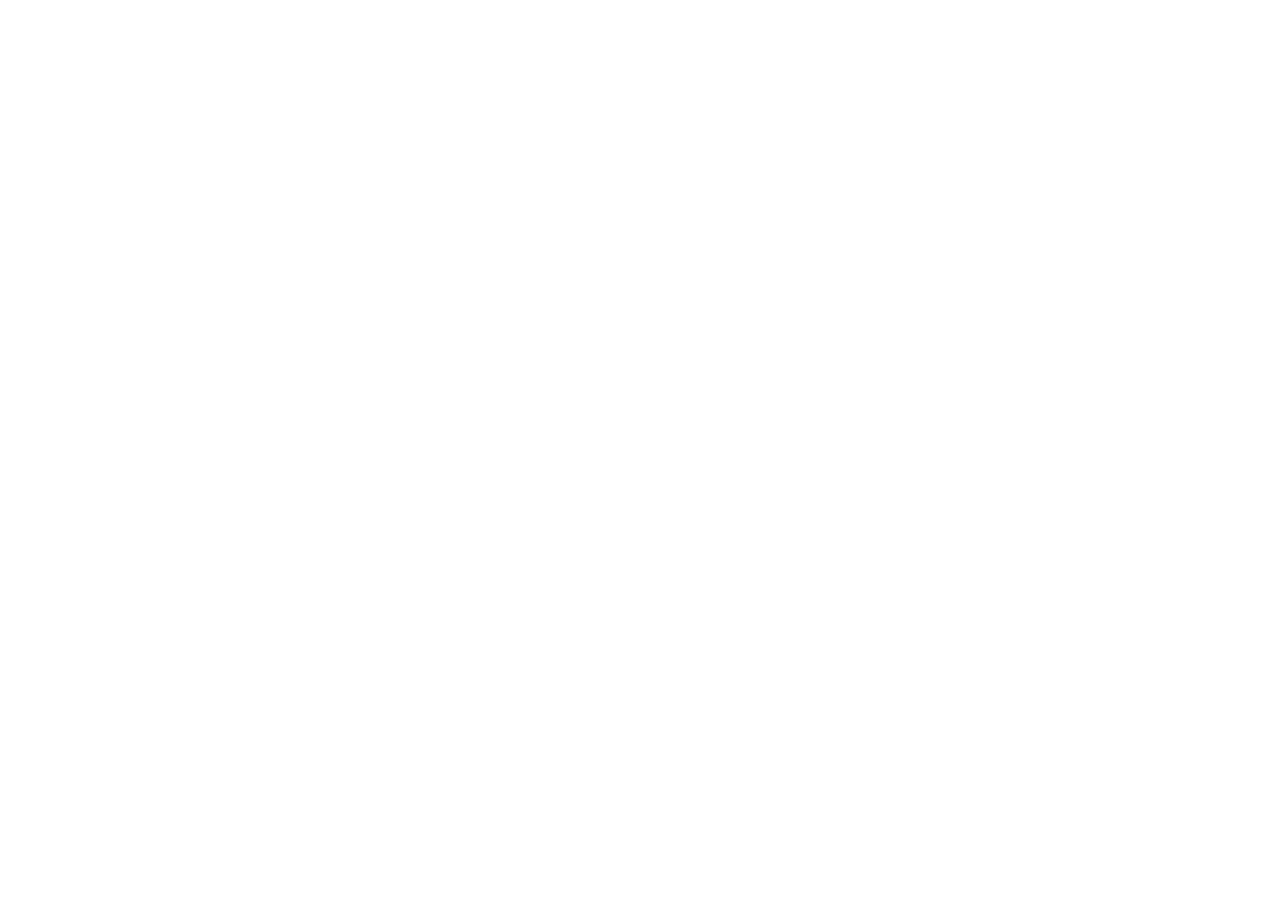
==== kriptografi/materi/kurva-eliptik.html @ c718a7fa "Initial commit" ====
<!DOCTYPE html>
<html lang="en">
<head>
    <meta charset="UTF-8">
    <meta http-equiv="X-UA-Compatible" content="IE=edge">
    <meta name="viewport" content="width=device-width, initial-scale=1.0">
    <title>Kurva Eliptik</title>
</head>
<body>
    
</body>
</html>
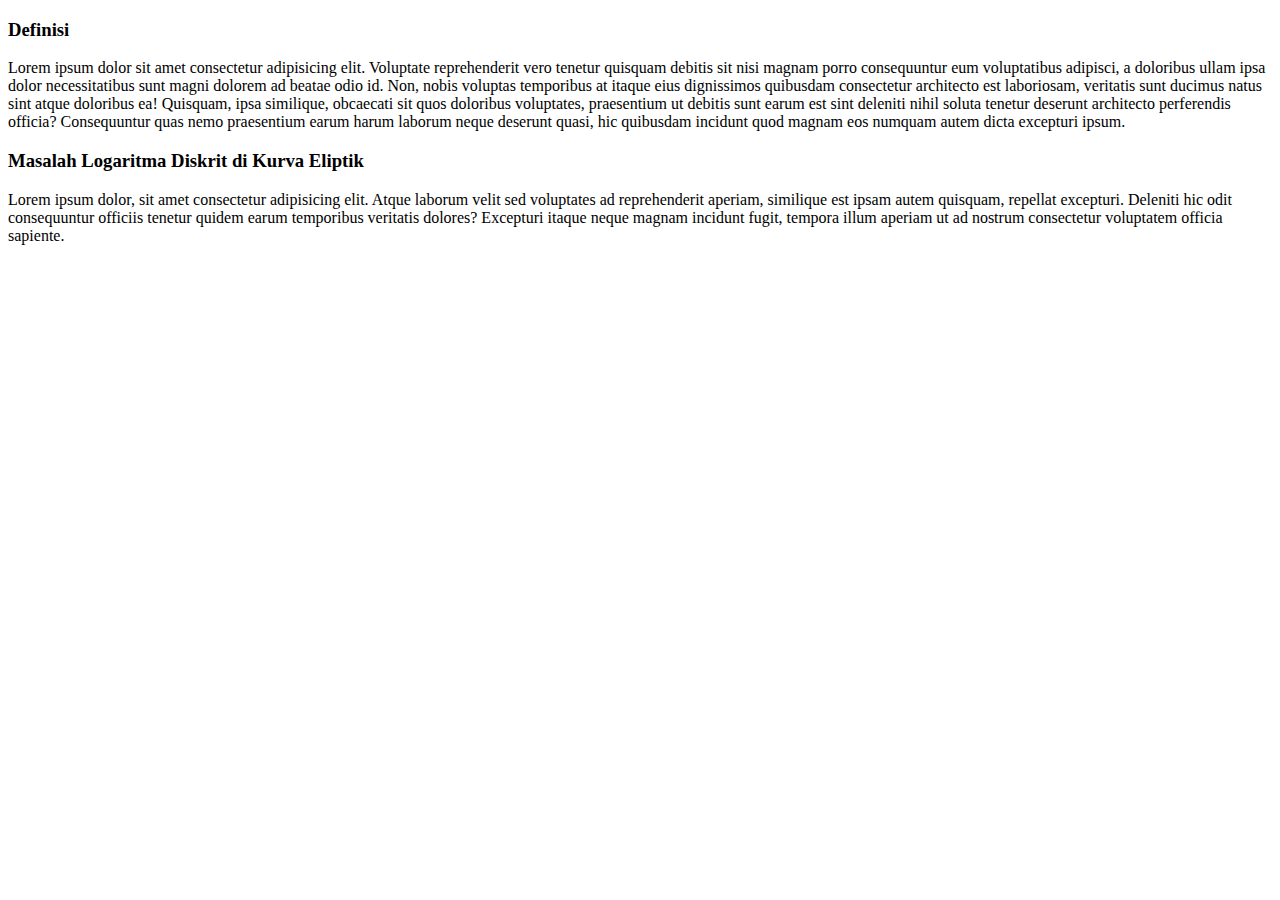
==== commit e247f863: "Contoh materi" ====
--- a/kriptografi/materi/kurva-eliptik.html
+++ b/kriptografi/materi/kurva-eliptik.html
@@ -5,8 +5,31 @@
     <meta http-equiv="X-UA-Compatible" content="IE=edge">
     <meta name="viewport" content="width=device-width, initial-scale=1.0">
     <title>Kurva Eliptik</title>
+    <link rel="stylesheet" href="../../style-umum.css">
+    <link rel="stylesheet" href="../../style-materi.css">
 </head>
 <body>
-    
+    <header>
+    </header>
+
+    <div class="topic-title">
+        
+    </div>
+
+    <aside>
+
+    </aside>
+
+    <main>
+        <article>
+            <h3>Definisi</h3>
+            Lorem ipsum dolor sit amet consectetur adipisicing elit. Voluptate reprehenderit vero tenetur quisquam debitis sit nisi magnam porro consequuntur eum voluptatibus adipisci, a doloribus ullam ipsa dolor necessitatibus sunt magni dolorem ad beatae odio id. Non, nobis voluptas temporibus at itaque eius dignissimos quibusdam consectetur architecto est laboriosam, veritatis sunt ducimus natus sint atque doloribus ea! Quisquam, ipsa similique, obcaecati sit quos doloribus voluptates, praesentium ut debitis sunt earum est sint deleniti nihil soluta tenetur deserunt architecto perferendis officia? Consequuntur quas nemo praesentium earum harum laborum neque deserunt quasi, hic quibusdam incidunt quod magnam eos numquam autem dicta excepturi ipsum.
+        </article>
+
+        <article>
+            <h3>Masalah Logaritma Diskrit di Kurva Eliptik</h3>
+            Lorem ipsum dolor, sit amet consectetur adipisicing elit. Atque laborum velit sed voluptates ad reprehenderit aperiam, similique est ipsam autem quisquam, repellat excepturi. Deleniti hic odit consequuntur officiis tenetur quidem earum temporibus veritatis dolores? Excepturi itaque neque magnam incidunt fugit, tempora illum aperiam ut ad nostrum consectetur voluptatem officia sapiente.
+        </article>
+    </main>
 </body>
 </html>